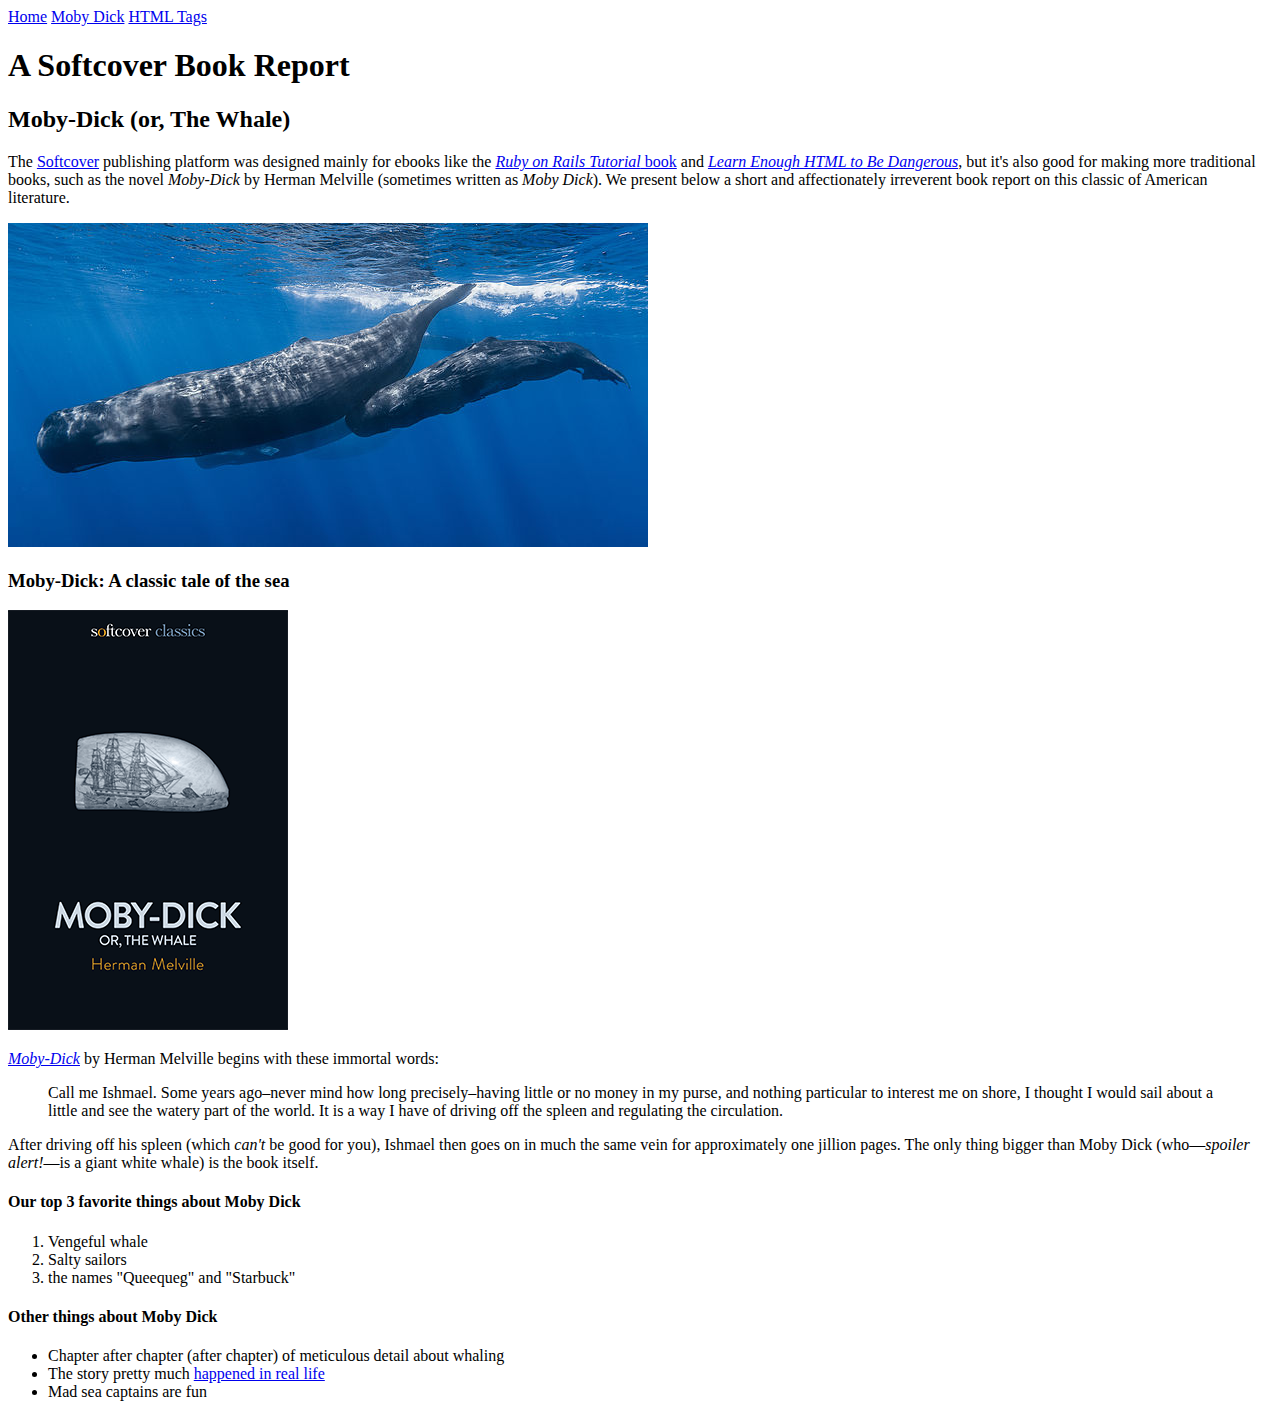
==== moby_dick.html @ c8485286 "Add moby_dick.html, navigation, and update tags list" ====
<!DOCTYPE html>
<html lang="en">
  <head>
    <title>Moby Dick</title>
    <meta charset="utf-8">
  </head>
  <body>

    <div>
      <a href="index.html">Home</a>
      <a href="moby_dick.html">Moby Dick</a>
      <a href="tags.html">HTML Tags</a>
    </div>

    <!-- much here to be styled, will do so in last section -->
    <header>
      <h1>A Softcover Book Report</h1>
      <h2>Moby-Dick (or, The Whale)</h2>
    </header>

    <div>
      <p>
        The <a href="https://www.softcover.io/">Softcover</a> publishing platform
        was designed mainly for ebooks like the
        <a href="https://railstutorial.org/book"><em>Ruby on Rails Tutorial</em>
        book</a> and <a href="https://learnenough.com/html"><em>Learn Enough
        HTML to Be Dangerous</em></a>, but it's also good for making more
        traditional books, such as the novel <em>Moby-Dick</em> by Herman
        Melville (sometimes written as <em>Moby Dick</em>). We present below a
        short and affectionately irreverent book report on this classic of
        American literature.
      </p>
    </div>

    <a href="https://commons.wikimedia.org/wiki/File:Sperm_whale_pod.jpg">
      <img src="images/sperm_whales.jpg" alt="sperm whales">
    </a>

    <div>

      <h3>Moby-Dick: A classic tale of the sea</h3>

      <a href="https://www.softcover.io/read/6070fb03/moby-dick"
         target="_blank" rel="noopener">
        <img src="images/moby_dick.png" alt="Moby Dick">
      </a>

      <p>
        <a href="https://www.softcover.io/read/6070fb03/moby-dick"
           target="_blank" rel="noopener">
          <em>Moby-Dick</em></a>
          by Herman Melville begins with these immortal words:
      </p>

      <blockquote>
        <p>
          <span>Call me Ishmael.</span> Some years ago–never mind how long
          precisely–having little or no money in my purse, and nothing
          particular to interest me on shore, I thought I would sail about a
          little and see the watery part of the world. It is a way I have of
          driving off the spleen and regulating the circulation.
        </p>
      </blockquote>

      <p>
        After driving off his spleen (which <em>can't</em> be good for you),
        Ishmael then goes on in much the same vein for approximately one
        jillion pages. The only thing bigger than Moby Dick (who—<em>spoiler
        alert!</em>—is a giant white whale) is the book itself.
      </p>
    </div>

    <h4>Our top 3 favorite things about Moby Dick</h4>

    <ol>
      <li>Vengeful whale</li>
      <li>Salty sailors</li>
      <li>the names "Queequeg" and "Starbuck"</li>
    </ol>

    <h4>Other things about Moby Dick</h4>

    <ul>
      <li>
        Chapter after chapter (after chapter) of meticulous detail about whaling
      </li>
      <li>
        The story pretty much
        <a href="https://en.wikipedia.org/wiki/Essex_(whaleship)"
           target="_blank" rel="noopener">happened in real life</a>
      </li>
      <li>Mad sea captains are fun</li>
    </ul>
  </body>
</html>
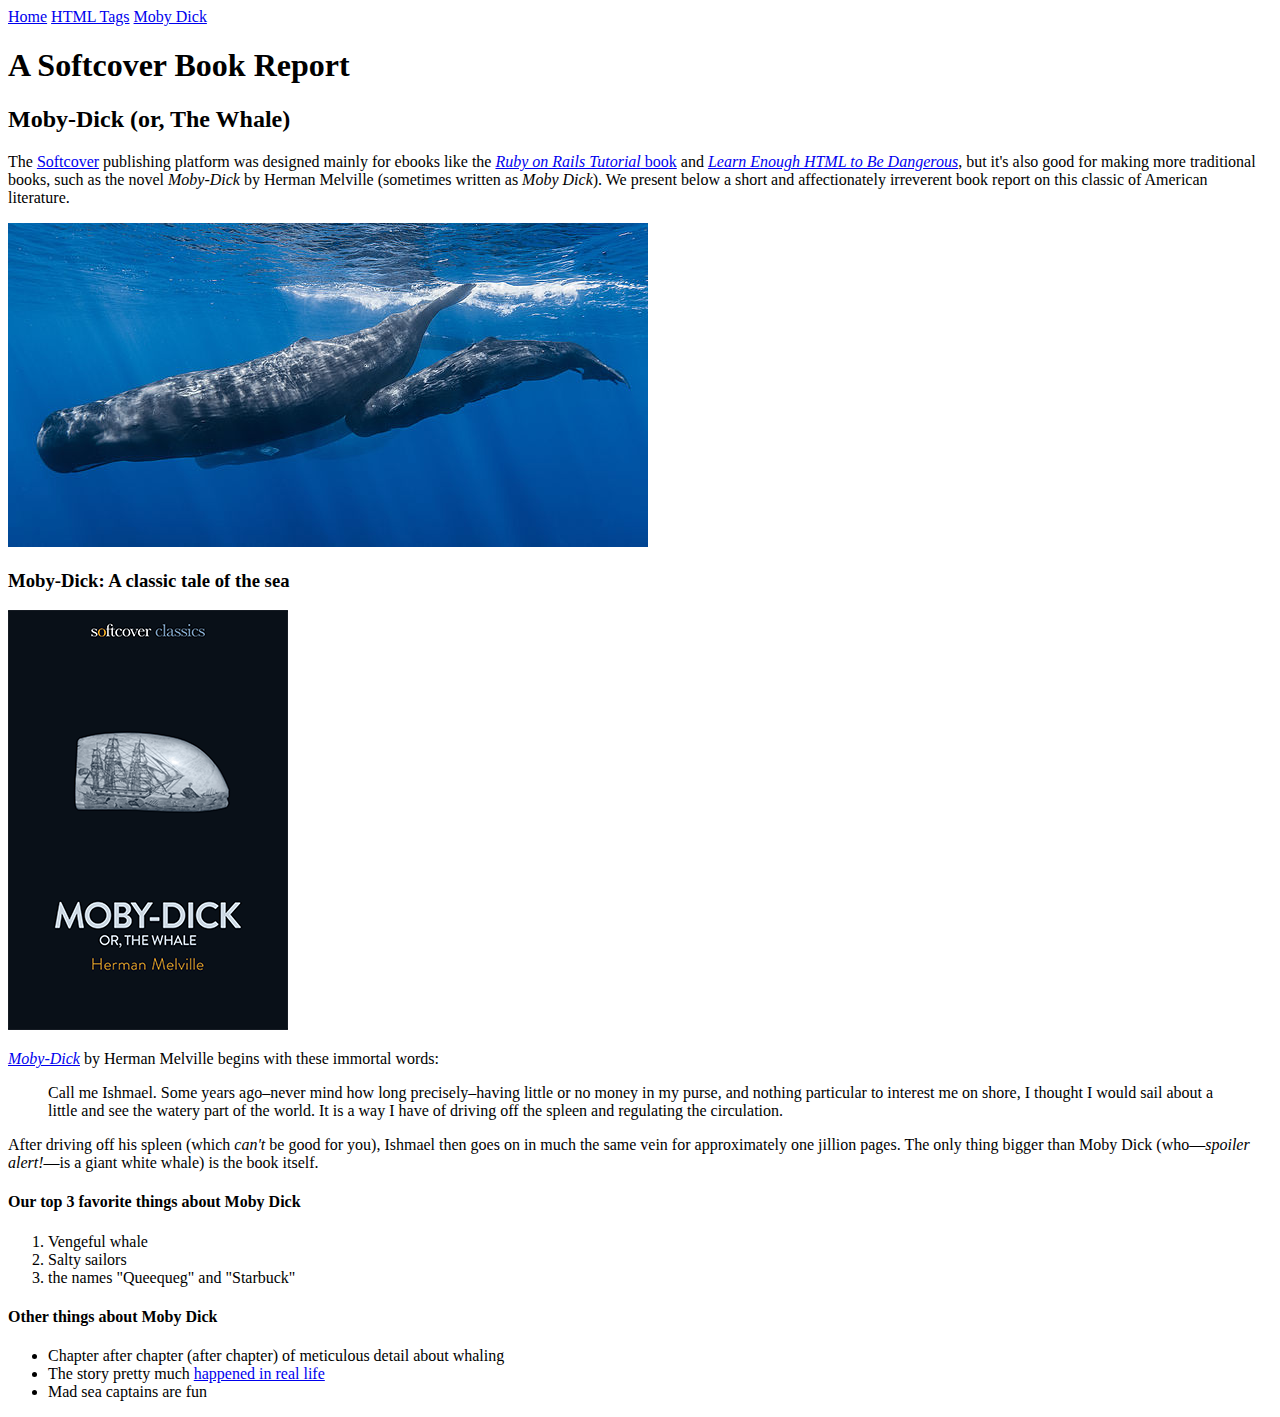
==== commit 4d0e4d0f: "whoops.. actually adding moby_dick" ====
--- a/moby_dick.html
+++ b/moby_dick.html
@@ -8,8 +8,8 @@
 
     <div>
       <a href="index.html">Home</a>
+      <a href="tags.html">HTML Tags</a>
       <a href="moby_dick.html">Moby Dick</a>
-      <a href="tags.html">HTML Tags</a>
     </div>
 
     <!-- much here to be styled, will do so in last section -->
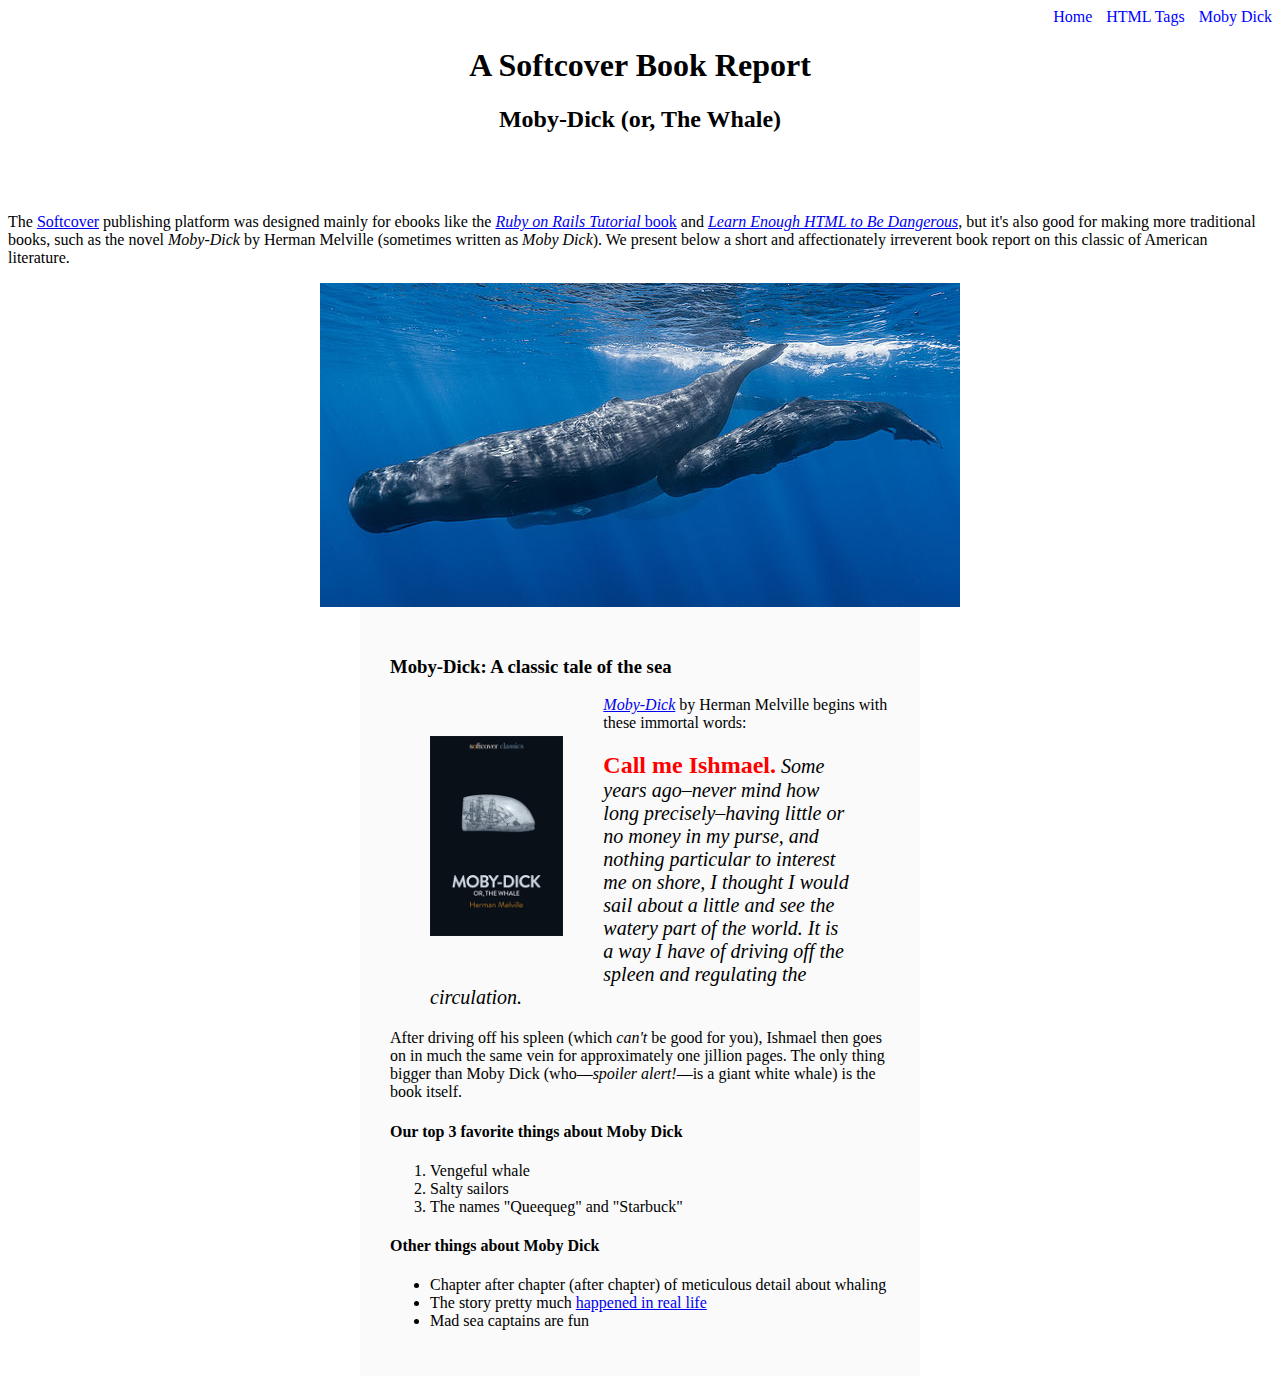
==== commit 1f050f4c: "various exercises section 4.6" ====
--- a/moby_dick.html
+++ b/moby_dick.html
@@ -6,14 +6,16 @@
   </head>
   <body>
 
-    <div>
-      <a href="index.html">Home</a>
-      <a href="tags.html">HTML Tags</a>
-      <a href="moby_dick.html">Moby Dick</a>
+    <div style="text-align: right;">
+      <a href="index.html" style="text-decoration: none; color: blue;">Home</a>
+      <a href="tags.html" style="margin-left: 10px; text-decoration: none;
+         color: blue;">HTML Tags</a>
+      <a href="moby_dick.html" style="margin-left: 10px;  text-decoration: none;
+         color: blue;">Moby Dick</a>
     </div>
 
     <!-- much here to be styled, will do so in last section -->
-    <header>
+    <header style="text-align: center; margin: 0 0 80px;">
       <h1>A Softcover Book Report</h1>
       <h2>Moby-Dick (or, The Whale)</h2>
     </header>
@@ -33,16 +35,19 @@
     </div>
 
     <a href="https://commons.wikimedia.org/wiki/File:Sperm_whale_pod.jpg">
-      <img src="images/sperm_whales.jpg" alt="sperm whales">
+      <img src="images/sperm_whales.jpg" alt="sperm whales"
+       style="display: block; margin: 0 auto;">
     </a>
 
-    <div>
+    <div style="width: 500px; margin: auto; padding: 30px;
+    background-color: #fafafa;">
 
       <h3>Moby-Dick: A classic tale of the sea</h3>
 
       <a href="https://www.softcover.io/read/6070fb03/moby-dick"
          target="_blank" rel="noopener">
-        <img src="images/moby_dick.png" alt="Moby Dick">
+        <img src="images/moby_dick.png" alt="Moby Dick" height="200px"
+         style="float: left; margin: 40px;">
       </a>
 
       <p>
@@ -52,9 +57,10 @@
           by Herman Melville begins with these immortal words:
       </p>
 
-      <blockquote>
+      <blockquote style="font-style: italic; font-size: 20px;">
         <p>
-          <span>Call me Ishmael.</span> Some years ago–never mind how long
+          <span style="font-style: normal; font-size: 24px; font-weight: bold; 
+          color: #ff0000">Call me Ishmael.</span> Some years ago–never mind how long
           precisely–having little or no money in my purse, and nothing
           particular to interest me on shore, I thought I would sail about a
           little and see the watery part of the world. It is a way I have of
@@ -68,28 +74,28 @@
         jillion pages. The only thing bigger than Moby Dick (who—<em>spoiler
         alert!</em>—is a giant white whale) is the book itself.
       </p>
+    
+      <h4>Our top 3 favorite things about Moby Dick</h4>
+
+      <ol>
+        <li>Vengeful whale</li>
+        <li>Salty sailors</li>
+        <li>The names "Queequeg" and "Starbuck"</li>
+      </ol>
+
+      <h4>Other things about Moby Dick</h4>
+
+      <ul>
+        <li>
+          Chapter after chapter (after chapter) of meticulous detail about whaling
+        </li>
+        <li>
+          The story pretty much
+          <a href="https://en.wikipedia.org/wiki/Essex_(whaleship)"
+            target="_blank" rel="noopener">happened in real life</a>
+        </li>
+        <li>Mad sea captains are fun</li>
+      </ul>
     </div>
-
-    <h4>Our top 3 favorite things about Moby Dick</h4>
-
-    <ol>
-      <li>Vengeful whale</li>
-      <li>Salty sailors</li>
-      <li>the names "Queequeg" and "Starbuck"</li>
-    </ol>
-
-    <h4>Other things about Moby Dick</h4>
-
-    <ul>
-      <li>
-        Chapter after chapter (after chapter) of meticulous detail about whaling
-      </li>
-      <li>
-        The story pretty much
-        <a href="https://en.wikipedia.org/wiki/Essex_(whaleship)"
-           target="_blank" rel="noopener">happened in real life</a>
-      </li>
-      <li>Mad sea captains are fun</li>
-    </ul>
   </body>
 </html>